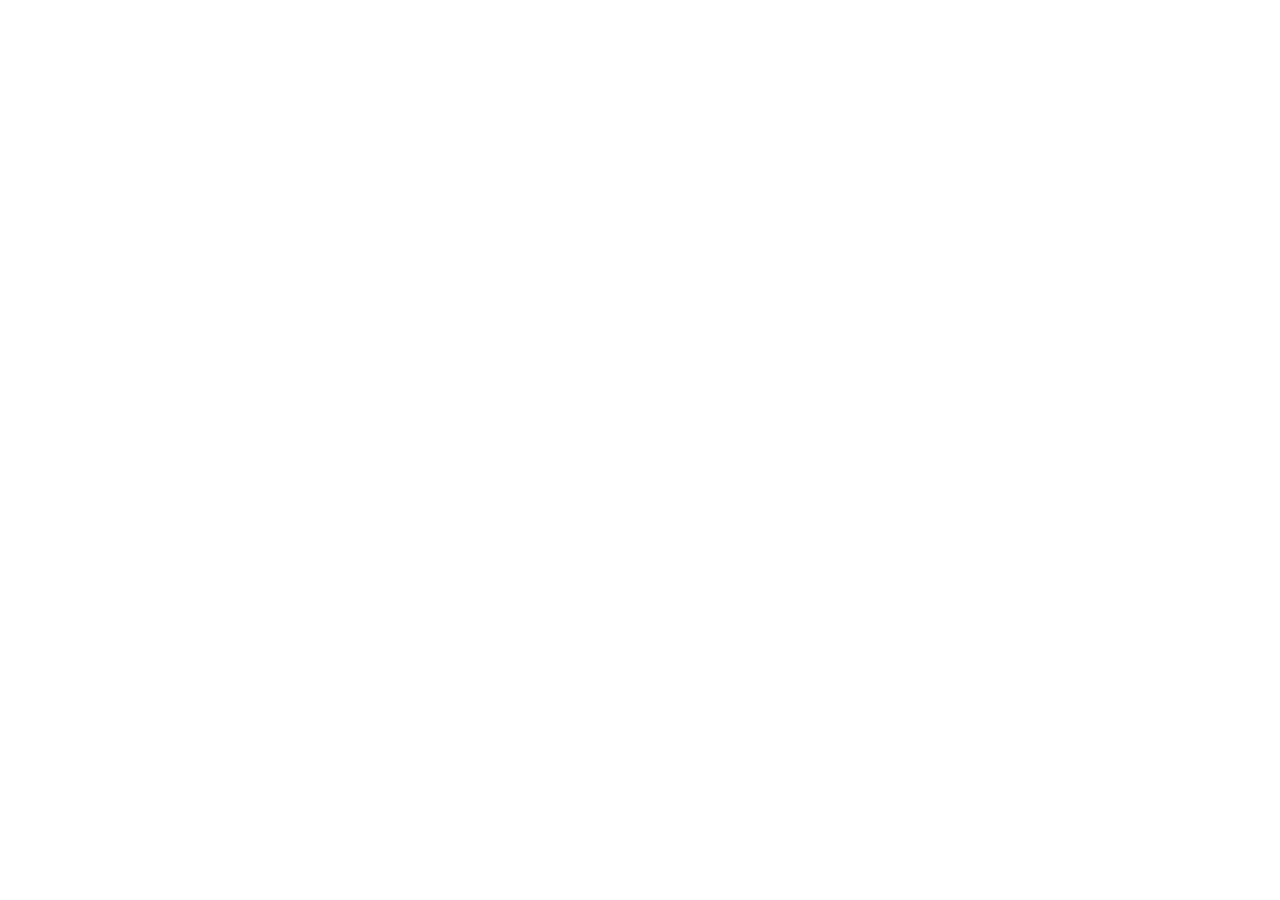
==== solution-please-dont-look-at-this-until-i-tell-you-to.html @ c375b559 "initial commit" ====
<!DOCTYPE html>
<html lang="en">

<head>
    <!-- Things that describe the page but don't need to be visible go here. -->
    <meta charset="utf-8">
    <!-- Tells the browser how it should interpret the text on your page, you should almost never change this! -->
    <meta name="viewport" content="width=device-width, initial-scale=1.0">
    <!-- Tells the browser how to scale your website correctly on different screen sizes.-->
    <title>This text appears in the browser tab</title> <!-- Self explanatory. -->
</head>

<body>
    <!-- This is where your actual content goes. All content that you want to be visible on screen should be in your <body></body> tags! -->
</body>

</html>
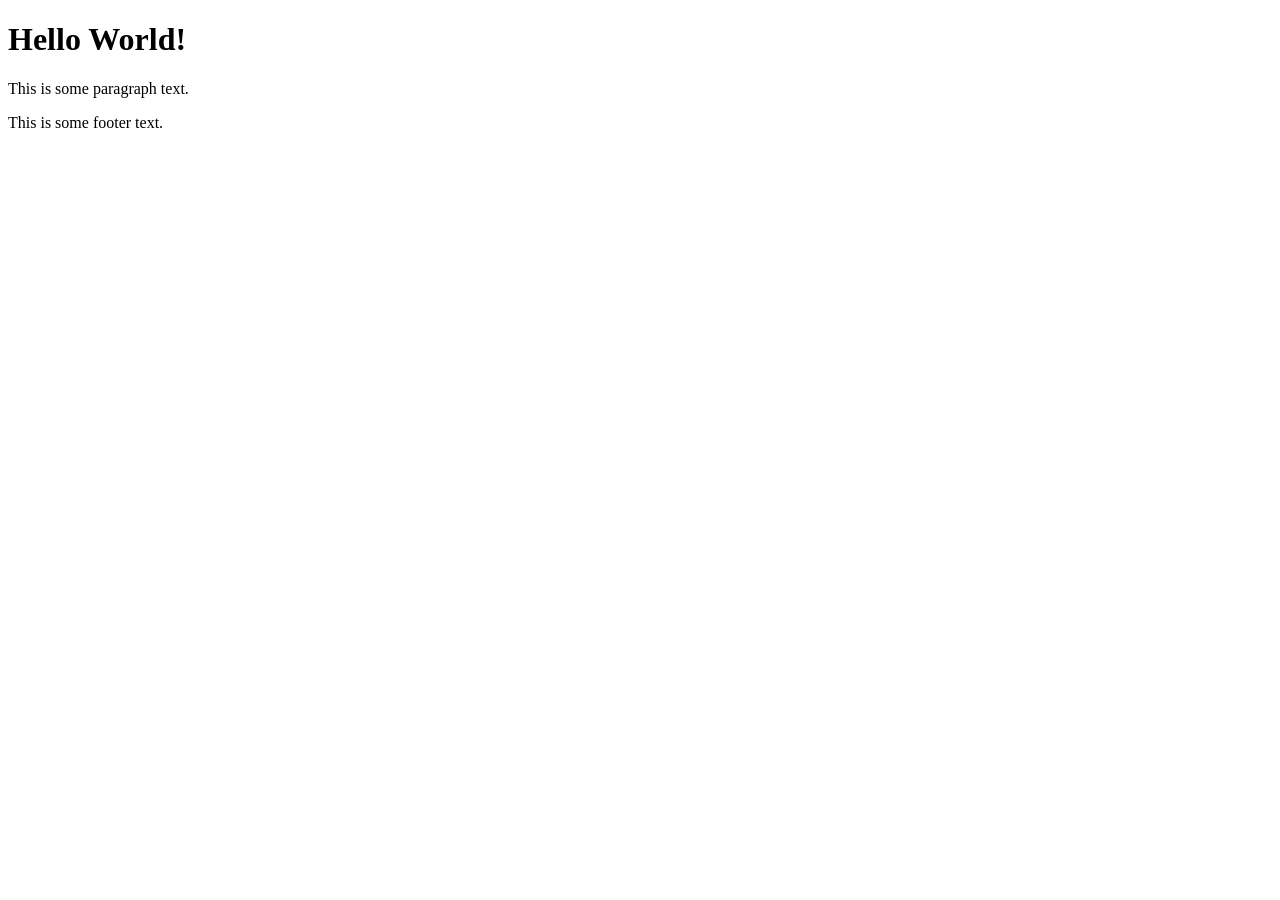
==== commit 9c535359: "adding some extra content to solution file" ====
--- a/solution-please-dont-look-at-this-until-i-tell-you-to.html
+++ b/solution-please-dont-look-at-this-until-i-tell-you-to.html
@@ -11,7 +11,16 @@
 </head>
 
 <body>
-    <!-- This is where your actual content goes. All content that you want to be visible on screen should be in your <body></body> tags! -->
+    <!-- This is where your actual content goes. All content that you want to be visible on screen should be in your body tags! -->
+    <header>
+        <h1>Hello World!</h1>
+    </header>
+    <section>
+        <p>This is some paragraph text.</p>
+    </section>
+    <footer>
+        <span>This is some footer text.</span>
+    </footer>
 </body>
 
 </html>
